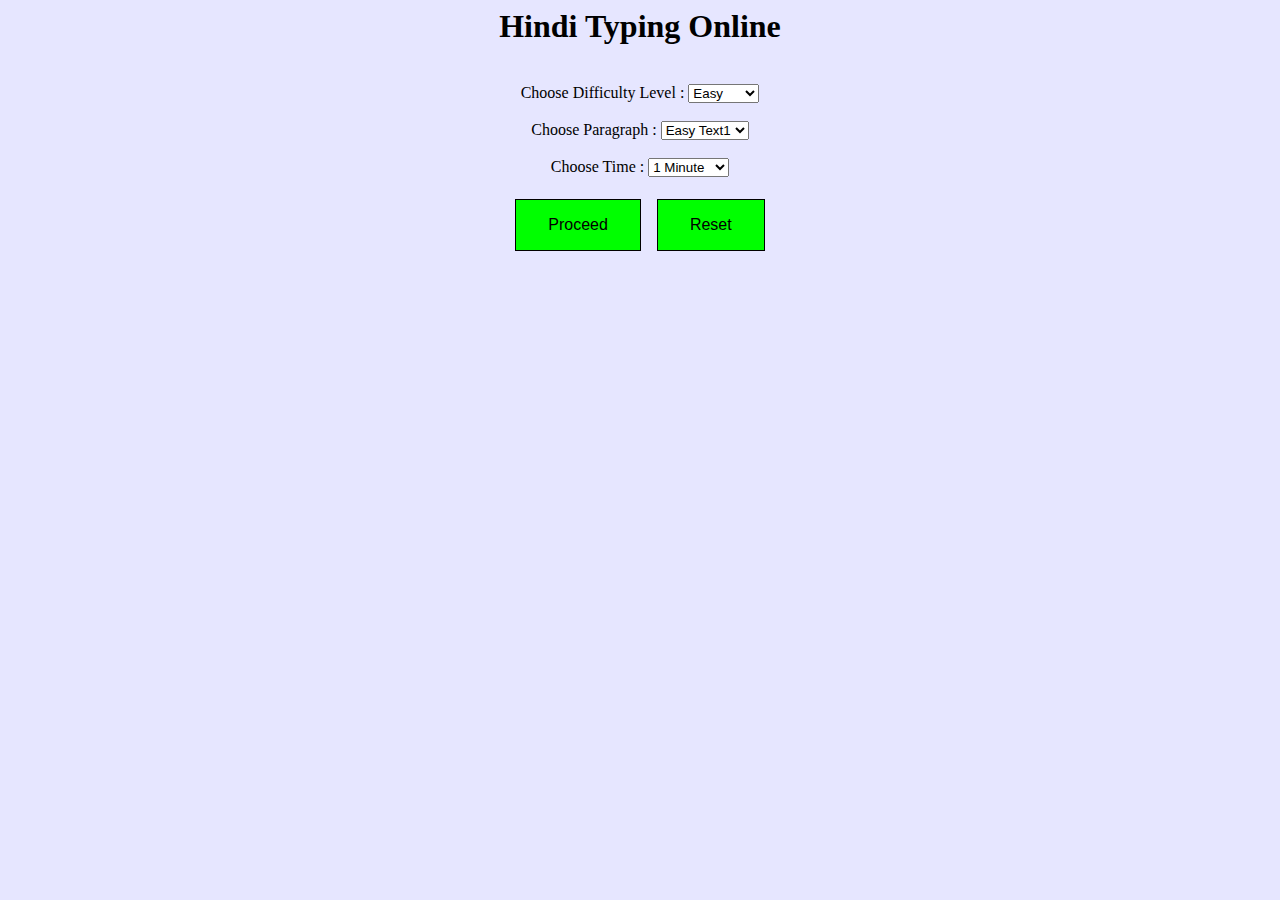
==== english/index.html @ aeb672a9 "English Version" ====
<html>
<head>
<title>Hindi Typing Online </title>
<link rel="stylesheet" href="style.css">
</head>
<body>
	<div style="text-align:center;">
	<h1> Hindi Typing Online </h1>
	<br />
	 <label for="difficuty">Choose Difficulty Level :</label>
		<select name="difficuty" id="difficuty" onchange="setPara()">
		  <option value="Easy">Easy</option>
		  <option value="Medium">Medium</option>
		  <option value="Hard">Hard</option>
		  <option value="Editorial">Editorial</option>
		</select> 
	 <br />
	 <br />
	 <script src="script.js"></script>
	 <label for="paragraph">Choose Paragraph :</label>
		<select name="paragraph" id="paragraph">
		<option value="easy1">Easy Text1</option>
		<option value="easy2">Easy Text2</option>
		</select> 
	 <br />
	 <br />
	 <label for="time">Choose Time :</label>
		<select name="time" id="time">
		<option value="1">1 Minute</option>
		<option value="2">2 Minute</option>
		<option value="5">5 Minute</option>
		<option value="10">10 Minute</option>
		<option value="20">20 Minute</option>
		</select> 
	 <br />
	 <br />
	  <button type="button" onclick="proceed()" class="corebutton">Proceed</button> &nbsp;
	  <button type="button" onclick="reset()" class="corebutton">Reset</button> 
	</div>
</body>
</html>
---- english/style.css ----
body {
  background-color: #e6e6ff;
  color: black;
  text-align: center;
}

.container {
  display: flex;
  flex-direction: column;
  align-items: center;
}

.heading {
  margin-bottom: 20px;
  font-size: 3rem;
  color: black;
}

.header {
  display: flex;
  align-items: center;
}

.errors,
.accuracy, .cpm, .wpm {
  background-color: #ccda46;
  height: 60px;
  width: 70px;
  margin: 8px;
  padding: 12px;
  border-radius: 20%;
  box-shadow: black 5px 8px 5px;
}

.cpm, .wpm  {
  display: none;
}

.header_text {
  text-transform: uppercase;
  font-size: 0.6rem;
  font-weight: 600;
}

.curr_time, .curr_errors,
.curr_accuracy, .curr_cpm,
.curr_wpm {
  font-size: 2.75rem;
}

.quote {
  font-family: 'kruti dev';  
  background-color: #ffffff;
  font-size: 1.5rem;
  margin: 10px;
  padding: 25px;
  box-shadow: black 5px 8px 5px;
  width: 500px;
  height: 150px;
}

.originalText {
  font-family: 'kruti dev';  
  background-color: #ffffff;
  font-size: 1.5rem;
  margin: 10px;
  padding: 25px;
  box-shadow: black 5px 8px 5px;
  width: 500px;
  height: 150px;
  overflow-y: auto;
}


.input_area {
  font-family: 'kruti dev';  
  background-color: #ccda46;
  height: 100px;
  width: 40%;
  font-size: 1.5rem;
  font-weight: 600;
  margin: 15px;
  padding: 20px;
  border: 0px;
  box-shadow: black 5px 8px 5px;
}

.incorrect_char {
  color: red;
  text-decoration: underline;
}

.correct_char {
  color: darkgreen;
}

.restart_btn {
  display: none;
  background-color: #326765;
  font-size: 1.5rem;
  padding: 10px;
  border: 0px;
  box-shadow: black 5px 8px 5px;
}

@font-face {  
  font-family: 'kruti dev' ;  
  src: url( './font/kruti-dev-021.ttf' ) format("truetype");  
}  

.hinditext {
    font-family: "Times New Roman", Times, serif;  
    font-size: 1.5rem;
}

.stats {
  background-color: #00ff00;
  font-size: 1.3rem;
  margin: 2px;
  padding: 25px;
  box-shadow: black 5px 8px 5px;
  width: 80px;
  text-align: center;
  color: #ff0000;
}

.timer {
  background-color: #00ff00;
  height: 45px;
  width: 540px;
  margin: 10px;
  padding: 10px;
  box-shadow: black 5px 5px 5px;
  color: #ff0000;
}

.button {
  background-color: #0099ff; /* blue */
  border: none;
  color: black;
  padding: 16px 32px;
  text-align: center;
  text-decoration: none;
  display: inline-block;
  font-size: 16px;
  margin: 4px 2px;
  transition-duration: 0.1s;
  cursor: pointer;
  border: 1px solid #0099ff; 
}

.button:hover {
  background-color: white; /* Green */
  color: black;
  border: 1x solid #0099ff; 
}


.corebutton {
  background-color: #00ff00; /* Green */
  color: black;
  padding: 16px 32px;
  text-align: center;
  text-decoration: none;
  display: inline-block;
  font-size: 16px;
  margin: 4px 2px;
  transition-duration: 0.1s;
  cursor: pointer;
  border: 1.5px solid #000000;
}

.corebutton:hover {
  background-color: white; /* Green */
  color: black;
  border: 1.5x solid #000000; 
}
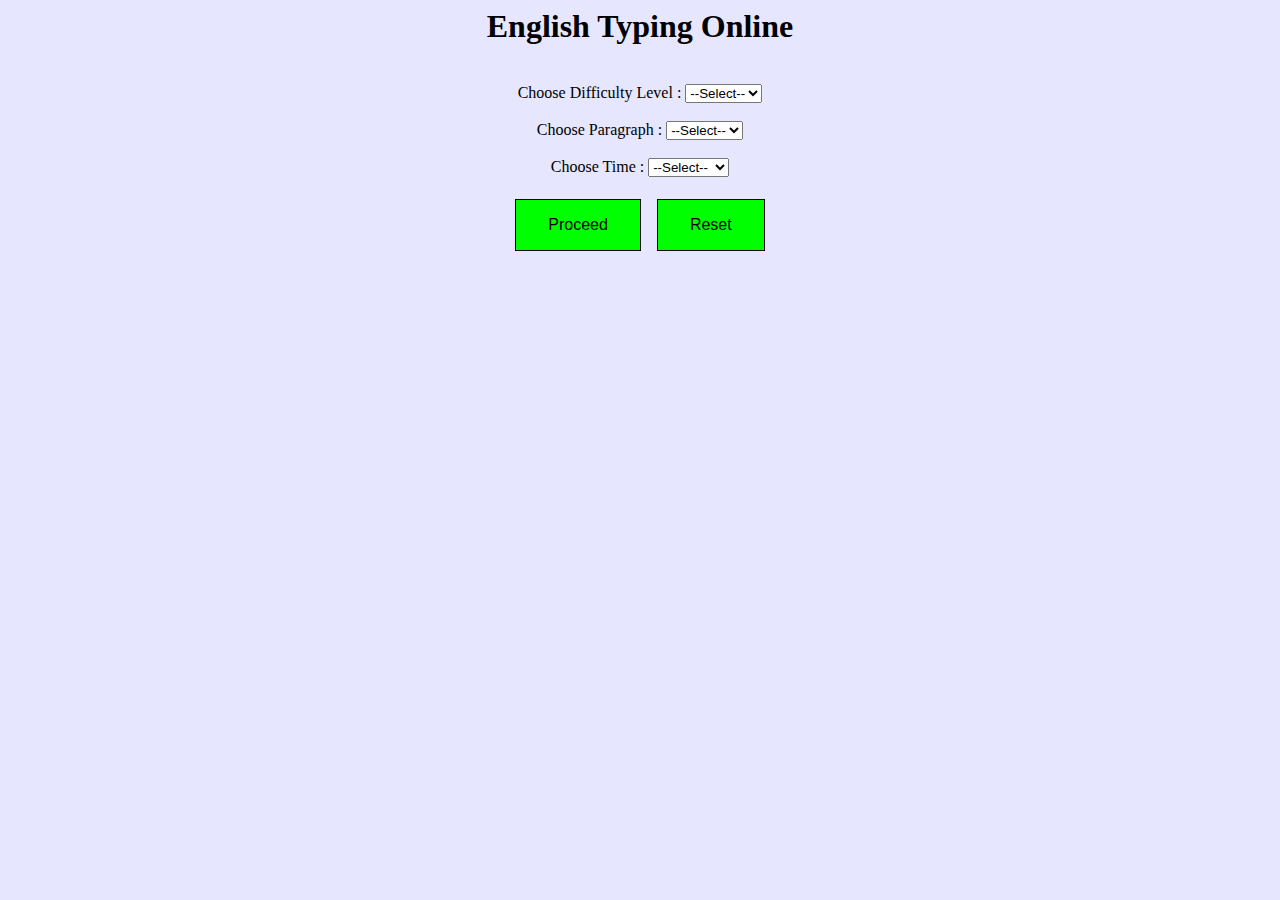
==== commit a42c6728: "Adding More Paragraph" ====
--- a/english/index.html
+++ b/english/index.html
@@ -1,14 +1,15 @@
 <html>
 <head>
-<title>Hindi Typing Online </title>
+<title>English Typing Online </title>
 <link rel="stylesheet" href="style.css">
 </head>
 <body>
 	<div style="text-align:center;">
-	<h1> Hindi Typing Online </h1>
+	<h1>English Typing Online </h1>
 	<br />
 	 <label for="difficuty">Choose Difficulty Level :</label>
 		<select name="difficuty" id="difficuty" onchange="setPara()">
+		  <option value="NA">--Select--</option>
 		  <option value="Easy">Easy</option>
 		  <option value="Medium">Medium</option>
 		  <option value="Hard">Hard</option>
@@ -19,13 +20,13 @@
 	 <script src="script.js"></script>
 	 <label for="paragraph">Choose Paragraph :</label>
 		<select name="paragraph" id="paragraph">
-		<option value="easy1">Easy Text1</option>
-		<option value="easy2">Easy Text2</option>
+		<option value="NA">--Select--</option>
 		</select> 
 	 <br />
 	 <br />
 	 <label for="time">Choose Time :</label>
 		<select name="time" id="time">
+		<option value="NA">--Select--</option>
 		<option value="1">1 Minute</option>
 		<option value="2">2 Minute</option>
 		<option value="5">5 Minute</option>
